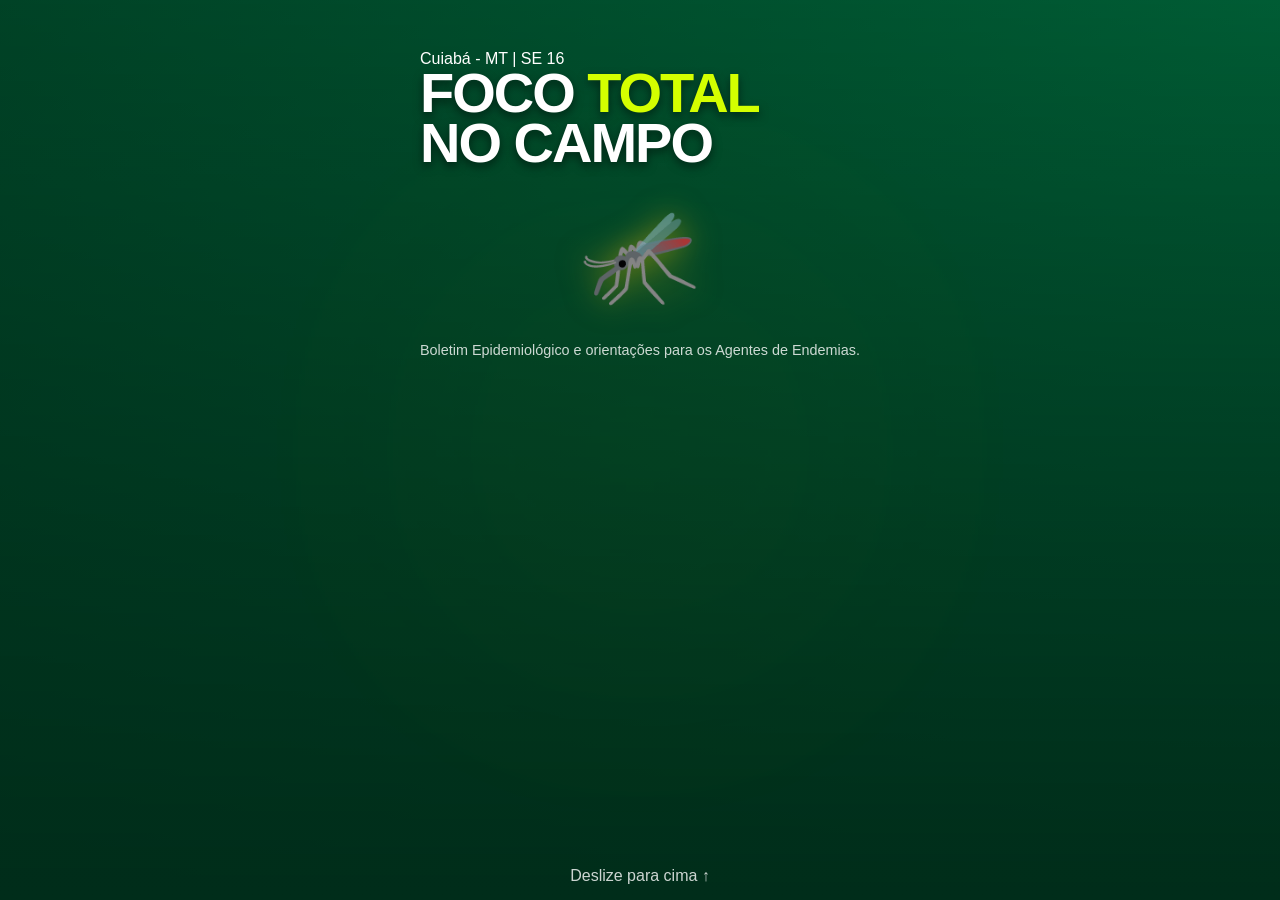
==== boletim-semanal/index.html @ 4e175684 "Criação do portifólio criação do portifólio e compactação dos projetos existentes" ====
<!DOCTYPE html>
<html lang="pt-br">

<head>
    <meta charset="UTF-8">
    <meta name="viewport" content="width=device-width, initial-scale=1.0">
    <title>Informativo ACE - SE 16</title>
    <link rel="stylesheet" href="https://cdn.jsdelivr.net/npm/swiper@11/swiper-bundle.min.css" />
    <link rel="stylesheet" href="style.css">
</head>

<body>

    <div class="swiper">
        <div class="swiper-wrapper">
            <div class="swiper-slide bg-capa">
                <div class="content" style="text-align: left;">
                    <span class="badge">Cuiabá - MT | SE 16</span>
                    <h1>FOCO <span>TOTAL</span><br>NO CAMPO</h1>
                    <div class="icon-main" style="text-align: center;">🦟</div>
                    <p style="font-size: 0.9rem; opacity: 0.8;">
                        Boletim Epidemiológico e orientações para os Agentes de Endemias.
                    </p>
                </div>
                <div class="scroll-hint">Deslize para cima ↑</div>
            </div>

            <div class="swiper-slide">
                <h2 style="margin-bottom: 10px;">BOLETIM<br><span style="color: var(--accent);">EPIDEMIOLÓGICO</span>
                </h2>

                <div class="stats-container">
                    <div class="card-main">
                        <p style="font-size: 0.7rem; letter-spacing: 2px; opacity: 0.8; margin-bottom: 5px;">
                            NOTIFICAÇÕES DENGUE</p>
                        <div style="font-size: 4rem; font-weight: 900; line-height: 1;">636</div>
                        <div
                            style="background: #006b3d; color: var(--accent); display: inline-block; padding: 4px 12px; border-radius: 50px; font-size: 0.7rem; font-weight: bold; margin-top: 10px;">
                            ▼ 63,5% MENOS CASOS
                        </div>
                        <p style="font-size: 0.65rem; margin-top: 10px; opacity: 0.6;">Média caiu para 45,4 este ano.
                        </p>
                    </div>

                    <div class="card-sub">
                        <div style="text-align: left;">
                            <p style="font-size: 0.6rem; opacity: 0.7; text-transform: uppercase;">Trabalho de Campo</p>
                            <div style="font-size: 1.5rem; font-weight: 900;">334.987</div>
                        </div>
                        <div style="font-size: 1.5rem;">🏠</div>
                    </div>

                    <div style="display: grid; grid-template-columns: 1fr 1fr; gap: 10px;">
                        <div class="card-sub" style="padding: 10px 15px;">
                            <span style="font-size: 0.6rem; opacity: 0.7;">CHIKUN.</span>
                            <span style="font-weight: 900;">83</span>
                        </div>
                        <div class="card-sub" style="padding: 10px 15px;">
                            <span style="font-size: 0.6rem; opacity: 0.7;">ZIKA</span>
                            <span style="font-weight: 900;">05</span>
                        </div>
                    </div>
                </div>
            </div>

            <div class="swiper-slide">
                <h2 style="margin-bottom: 10px;">HISTÓRICO <br><span style="color: var(--accent);">COMPARATIVO</span>
                </h2>

                <div class="card"
                    style="padding: 10px; height: 320px; display: flex; align-items: center; justify-content: center;">
                    <iframe src="grafico_dengue.html" style="width: 100%; height: 100%; border: none;"></iframe>
                </div>

                <p style="font-size: 0.6rem; opacity: 0.5; margin-top: 10px;">
                    Toque na linha para ver os detalhes de cada semana.
                </p>
            </div>

            <div class="swiper-slide">
                <h2 style="margin-bottom: 20px;">DOSAGEM<br><span style="color: var(--accent);">VISUAL</span></h2>

                <div class="calc-card"
                    style="display: flex; flex-direction: row; align-items: center; gap: 15px; width: 100%;">

                    <div class="display-wrapper"
                        style="flex: 1; display: flex; flex-direction: column; align-items: center; padding-left: 10px;">
                        <div id="imgDeposito"
                            style="font-size: 7rem; margin-bottom: 15px; transition: 0.3s; filter: drop-shadow(0 10px 15px rgba(0,0,0,0.3));">
                            🛢️</div>

                        <div class="visual-data" style="text-align: center;">
                            <span id="txtVolume" style="font-size: 2.2rem; font-weight: 900; color: white;">50L</span>
                            <div
                                style="height: 2px; background: var(--accent); margin: 5px 0; border-radius: 5px; width: 80px; margin: 5px auto;">
                            </div>
                            <span id="txtDose"
                                style="font-size: 3.2rem; font-weight: 900; color: var(--accent);">0,5</span>
                            <p style="font-size: 0.7rem; opacity: 0.6; text-transform: uppercase; letter-spacing: 1px;">
                                Gramas / Colheres</p>
                        </div>
                    </div>

                    <div class="slider-wrapper" style="width: 60px; display: flex; justify-content: center;">
                        <input type="range" min="1" max="7" value="1" step="1" id="volumeSlider"
                            oninput="atualizarDoseVisual()">
                    </div>

                </div>

                <p style="font-size: 0.6rem; opacity: 0.4; margin-top: 25px;">*Arraste a barra amarela para ajustar</p>
            </div>

            <div class="swiper-slide">
                <h2>Reunião Semanal <br><small style="color: var(--accent);">SE 16 | 20 de
                        Abril</small></h2>

                <div class="table-container card">
                    <table>
                        <thead>
                            <tr>
                                <th>Regional</th>
                                <th>Horário</th>
                            </tr>
                        </thead>
                        <tbody>
                            <tr>
                                <td><strong>SUL</strong></td>
                                <td>08:00 às 09:30</td>
                            </tr>
                            <tr>
                                <td><strong>OESTE</strong></td>
                                <td>09:30 às 11:00</td>
                            </tr>
                            <tr>
                                <td><strong>LESTE</strong></td>
                                <td>13:30 às 15:00</td>
                            </tr>
                            <tr>
                                <td><strong>NORTE</strong></td>
                                <td>15:00 às 16:30</td>
                            </tr>
                        </tbody>
                    </table>
                </div>

                <p style="font-size: 0.7rem; margin-top: 15px; opacity: 0.6; padding: 0 20px;">
                    Pautas: Entrega de serviço (Rotina, PE, Pendências e RG). [cite: 121]
                </p>
            </div>
            <div class="swiper-slide">
                <h2 style="margin-bottom: 20px; font-weight: 900; line-height: 1;">LINHAS<br>
                    <span style="color: var(--accent);">DIRETAS</span>
                </h2>

                <div class="contact-grid">
                    <a href="tel:08006466115" class="contact-card">
                        <div class="contact-icon-circle bg-agua">💧</div>
                        <span class="contact-label">Água Cuiabá</span>
                        <span class="contact-sub">Vazamentos</span>
                    </a>

                    <a href="tel:6536455500" class="contact-card">
                        <div class="contact-icon-circle bg-limp">♻️</div>
                        <span class="contact-label">Limpurb</span>
                        <span class="contact-sub">Entulhos</span>
                    </a>

                    <a href="tel:6533186059" class="contact-card">
                        <div class="contact-icon-circle bg-zoo">🐾</div>
                        <span class="contact-label">Zoonoses</span>
                        <span class="contact-sub">Animais/Vetor</span>
                    </a>

                    <a href="tel:6536169614" class="contact-card">
                        <div class="contact-icon-circle bg-ordem">🏗️</div>
                        <span class="contact-label">O. Pública</span>
                        <span class="contact-sub">Terrenos</span>
                    </a>
                </div>

                <p style="margin-top: 20px; font-size: 0.6rem; opacity: 0.5;">Toque para ligar agora.</p>
            </div>
        </div>
    </div>

    <script src="https://cdn.jsdelivr.net/npm/swiper@11/swiper-bundle.min.js"></script>
    <script src="script.js"></script>
</body>

</html>
---- boletim-semanal/style.css ----
:root {
    /* Paleta Cuiabá Premium */
    --primary-green: #004d2c;
    /* Verde bandeira escuro */
    --accent: #d4ff00;
    /* Amarelo neon para destaque */
    --white: #ffffff;
    --bg-gradient: radial-gradient(circle at top right, #006b3d 0%, #002d1a 100%);
}

body,
html {
    margin: 0;
    padding: 0;
    background: var(--bg-gradient);
    background-attachment: fixed;
    /* O fundo não se move no deslize, dando profundidade */
    color: var(--white);
    font-family: 'Inter', sans-serif;
    min-height: 100vh;
}

/* Camada de Textura de Ruído */
body::before {
    content: "";
    top: 0;
    left: 0;
    width: 100%;
    height: 100%;
    /* Gerador de ruído via SVG */
    background-image: url("data:image/svg+xml,%3Csvg viewBox='0 0 200 200' xmlns='http://www.w3.org/2000/svg'%3E%3Cfilter id='noiseFilter'%3E%3CfeTurbulence type='fractalNoise' baseFrequency='0.65' numOctaves='3' stitchTiles='stitch'/%3E%3C/filter%3E%3Crect width='100%25' height='100%25' filter='url(%23noiseFilter)'/%3E%3C/svg%3E");
    opacity: 0.05;
    /* Ajuste aqui: 0.05 é sutil, 0.10 é bem visível */
    pointer-events: none;
    /* Garante que você consiga clicar nos botões por baixo dela */
    z-index: 9999;
    /* Fica por cima de tudo para dar a textura unificada */
}

.swiper {
    width: 100%;
    height: 100vh;
    /* Garante que cada slide ocupe a tela inteira */
    background: transparent;
}

/*Fixar as posições dos slides (exceto o principal)*/
.swiper-slide {
    display: flex;
    flex-direction: column;
    align-items: center;
    justify-content: flex-start;
    /* Alinha ao topo para o conteúdo começar lá */
    padding: 50px 20px;
    height: 100%;
    box-sizing: border-box;
}

/* O título fica fixo onde o padding do slide termina */
.swiper-slide h2 {
    margin-bottom: 20px;
    /* Espaço mínimo abaixo do título */
    flex-shrink: 0;
}

.swiper-slide::after {
    content: "";
    position: absolute;
    top: 50%;
    left: 50%;
    width: 300px;
    height: 300px;
    background: var(--accent);
    filter: blur(150px);
    opacity: 0.05;
    /* Brilho amarelo muito sutil */
    z-index: -1;
    transform: translate(-50%, -50%);
}

.card,
.contact-card {
    background: rgba(255, 255, 255, 0.08);
    /* Branco translúcido */
    backdrop-filter: blur(20px);
    -webkit-backdrop-filter: blur(20px);
    border: 1px solid rgba(255, 255, 255, 0.15);
    /* Borda fina branca */
    border-radius: 28px;
    box-shadow: 0 15px 35px rgba(0, 0, 0, 0.2);
}

/* Container que organiza os blocos de dados */
.stats-container {
    display: flex;
    flex-direction: column;
    gap: 15px;
    /* Espaçamento fixo entre os cards */
    width: 100%;
    margin-top: 10px;
}

/* Deixando o card principal de Dengue mais imponente */
.card-main {
    background: rgba(255, 255, 255, 0.1);
    border-left: 5px solid var(--accent);
    /* Detalhe em amarelo na borda */
    padding: 25px 15px;
    border-radius: 20px;
    text-align: center;
}

.card-sub {
    background: rgba(255, 255, 255, 0.05);
    padding: 15px;
    border-radius: 18px;
    display: flex;
    justify-content: space-between;
    align-items: center;
}

/* Animação quando o slide entra na tela */
.swiper-slide-active .card {
    transform: translateY(0);
    opacity: 1;
}

h1 {
    font-size: 3rem;
    font-weight: 900;
    line-height: 0.9;
    margin: 0;
    letter-spacing: -2px;
}

h1 span {
    color: var(--accent);
}

.big-number {
    font-size: 4.5rem;
    font-weight: 900;
    background: linear-gradient(to bottom, #ffffff, #888888);

    /* 1. Primeiro o prefixo para Safari/Chrome/iOS */
    -webkit-background-clip: text;

    /* 2. Depois a propriedade padrão para compatibilidade total */
    background-clip: text;

    /* 3. Preenchimento transparente para mostrar o gradiente */
    -webkit-text-fill-color: transparent;
    color: transparent;

    line-height: 1;
    margin: 10px 0;
}

/* Badge de Queda (Dados SE 16) */
.drop-badge {
    background: rgba(0, 242, 173, 0.2);
    color: var(--success);
    padding: 6px 12px;
    border-radius: 50px;
    font-size: 0.8rem;
    font-weight: bold;
    border: 1px solid var(--success);
}

/* Estilo Específico para o Slide de Capa */
.bg-capa {
    background: linear-gradient(180deg, rgba(0, 77, 44, 0.5) 0%, #002d1a 100%),
        url('sua-imagem-de-fundo.jpg');
    background-size: cover;
    background-position: center;
}

/* Tipografia de Impacto na Capa */
.bg-capa h1 {
    font-size: 3.5rem;
    /* Bem grande mesmo */
    font-weight: 900;
    line-height: 0.9;
    letter-spacing: -2px;
    text-shadow: 0 4px 10px rgba(0, 0, 0, 0.5);
    /* Sombra para ler bem */
}

/* Estilo do Ícone Principal na Capa */
.icon-main {
    align-items: center;
    justify-content: center;
    font-size: 6rem;
    margin: 30px 0;
    filter: drop-shadow(0 0 15px rgba(255, 204, 0, 0.5));
    /* Brilho amarelo */
}

/* Botões de Contato Estilizados */
.contact-grid {
    width: 100%;
    display: grid;
    grid-template-columns: 1fr 1fr;
    gap: 10px;
}

.btn-premium {
    background: var(--glass);
    border: 1px solid var(--glass-border);
    color: white;
    padding: 20px;
    border-radius: 18px;
    text-decoration: none;
    font-size: 0.9rem;
    font-weight: bold;
    display: flex;
    flex-direction: column;
    align-items: center;
    gap: 10px;
}

/* Container da Tabela com efeito de vidro */
.table-container {
    width: 100%;
    background: rgba(255, 255, 255, 0.05);
    backdrop-filter: blur(12px);
    -webkit-backdrop-filter: blur(12px);
    border: 1px solid rgba(255, 255, 255, 0.1);
    border-radius: 24px;
    overflow: hidden;
    /* Garante que o brilho do header respeite o arredondamento */
    box-shadow: 0 20px 40px rgba(0, 0, 0, 0.4);
}

table {
    width: 100%;
    font-size: 0.95rem;
}

/* Cabeçalho Premium */
thead th {
    background: rgba(255, 204, 0, 0.15);
    /* Amarelo sutil */
    color: #ffcc00;
    /* Amarelo alerta do boletim */
    text-transform: uppercase;
    letter-spacing: 1.5px;
    font-size: 0.75rem;
    padding: 18px;
    text-align: left;
    border-bottom: 2px solid rgba(255, 204, 0, 0.3);
}

/* Linhas da Tabela */
tbody td {
    padding: 16px 18px;
    color: rgba(255, 255, 255, 0.9);
    border-bottom: 1px solid rgba(255, 255, 255, 0.05);
}

/* Efeito de destaque na regional */
tbody td strong {
    color: #fff;
    font-weight: 600;
    display: block;
}

/* Zebra Striping sutil para leitura rápida no campo */
tbody tr:nth-child(even) {
    background: rgba(255, 255, 255, 0.02);
}

/* Destaque ao passar o mouse ou tocar */
tbody tr:active {
    background: rgba(255, 204, 0, 0.1);
}

/* Container do Indicador de Deslize */
.scroll-hint {
    position: absolute;
    bottom: 15px;
    left: 50%;
    transform: translateX(-50%);
    display: flex;
    flex-direction: column;
    align-items: center;
    gap: 8px;
    opacity: 0.8;
    z-index: 20;
    pointer-events: none;
    /* Não atrapalha cliques em botões próximos */
}

.scroll-hint span {
    font-size: 0.7rem;
    text-transform: uppercase;
    letter-spacing: 3px;
    font-weight: 800;
    color: var(--accent);
}

/* Ícone com animação de pulo */
.scroll-icon {
    font-size: 1.5rem;
    animation: bounce 2s infinite;
    color: white;
}

@keyframes bounce {

    0%,
    20%,
    50%,
    80%,
    100% {
        transform: translateY(0);
    }

    40% {
        transform: translateY(-10px);
    }

    60% {
        transform: translateY(-5px);
    }
}

/* Container da Grade de Contatos */
.contact-grid {
    display: grid;
    grid-template-columns: 1fr 1fr;
    gap: 12px;
    /* Reduzi o espaço entre eles */
    width: 80%;
    padding: 10px;
}

.contact-icon-circle {
    width: 40px;
    /* Reduzi de 50px */
    height: 40px;
    /* Reduzi de 50px */
    font-size: 1.2rem;
}

.contact-label {
    font-size: 1rem;
    /* Fonte um pouco menor para não quebrar linha */
}

.slider-container {
    height: 250px;
    display: flex;
    align-items: center;
}

/* Container que envolve a barra */
.slider-wrapper {
    height: 300px;
    width: 60px;
    display: flex;
    justify-content: center;
    /* Centraliza a barra horizontalmente no wrapper */
    align-items: center;
    /* Centraliza verticalmente */
    background: rgba(255, 255, 255, 0.05);
    /* Um fundo sutil para guiar o dedo */
    border-radius: 40px;
    touch-action: none;
}

#volumeSlider {
    -webkit-appearance: none;
    appearance: none;
    width: 12px;
    /* Largura da trilha cinza */
    height: 250px;
    /* Altura da trilha */
    background: rgba(255, 255, 255, 0.1);
    border-radius: 10px;
    outline: none;
    cursor: pointer;

    /* Força a orientação vertical corretamente */
    -webkit-appearance: slider-vertical;
    writing-mode: bt-lr;
}

/* Ajuste para o Chrome/Safari Mobile (Bolinha) */
#volumeSlider::-webkit-slider-thumb {
    -webkit-appearance: none;
    width: 38px;
    height: 38px;
    background: var(--accent);
    border-radius: 50%;
    box-shadow: 0 0 15px rgba(212, 255, 0, 0.5);
    /* Remove deslocamentos que podem desalinhá-lo da trilha */
    margin: 0;
}

/* O Card de Contato Premium */
.contact-card {
    background: rgba(255, 255, 255, 0.05);
    backdrop-filter: blur(15px);
    -webkit-backdrop-filter: blur(15px);
    border: 1px solid rgba(255, 255, 255, 0.1);
    border-radius: 24px;
    padding: 20px;
    text-decoration: none;
    display: flex;
    flex-direction: column;
    align-items: center;
    justify-content: center;
    transition: all 0.3s cubic-bezier(0.175, 0.885, 0.32, 1.275);
    position: relative;
    overflow: hidden;
}

/* Efeito de Clique (Feedback tátil visual) */
.contact-card:active {
    transform: scale(0.9);
    background: rgba(255, 255, 255, 0.15);
}

/* Ícone do Círculo de Fundo */
.contact-icon-circle {
    width: 50px;
    height: 50px;
    border-radius: 50%;
    display: flex;
    align-items: center;
    justify-content: center;
    font-size: 1.5rem;
    margin-bottom: 12px;
    box-shadow: 0 8px 15px rgba(0, 0, 0, 0.3);
}

/* Cores específicas para cada serviço (Dados do Boletim) */
.bg-agua {
    background: linear-gradient(135deg, #00c6ff, #0072ff);
}

.bg-limp {
    background: linear-gradient(135deg, #2ecc71, #27ae60);
}

.bg-zoo {
    background: linear-gradient(135deg, #f39c12, #d35400);
}

.bg-ordem {
    background: linear-gradient(135deg, #e74c3c, #c0392b);
}

.contact-label {
    color: #fff;
    font-size: 0.8rem;
    font-weight: 800;
    text-transform: uppercase;
    letter-spacing: 1px;
    text-align: center;
}

.contact-sub {
    color: rgba(255, 255, 255, 0.5);
    font-size: 0.6rem;
    margin-top: 4px;
}
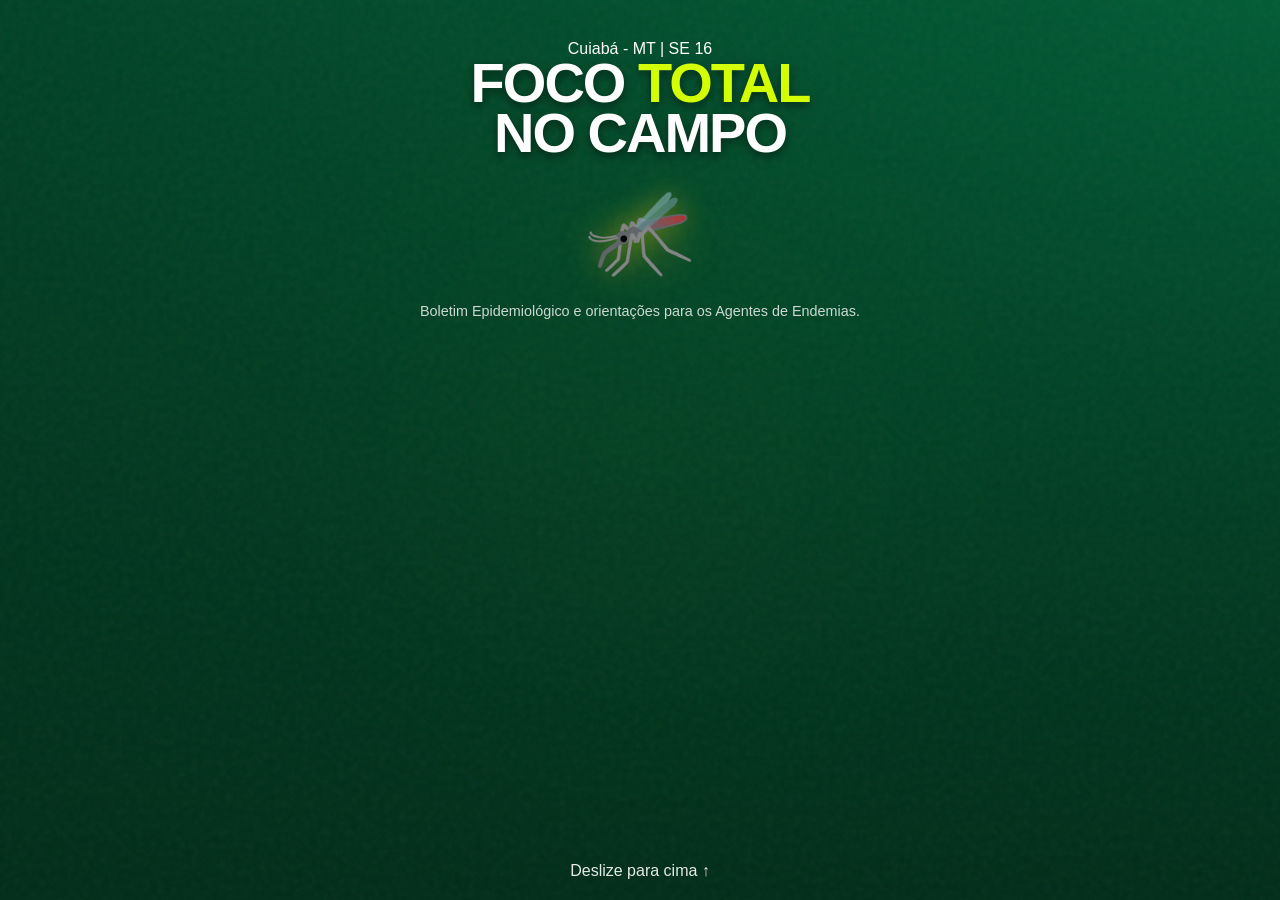
==== commit ff723039: "Mais updates de alinhamento" ====
--- a/boletim-semanal/index.html
+++ b/boletim-semanal/index.html
@@ -14,10 +14,13 @@
     <div class="swiper">
         <div class="swiper-wrapper">
             <div class="swiper-slide bg-capa">
-                <div class="content" style="text-align: left;">
+                <div class="content" style="text-align: center; width: 100%;">
                     <span class="badge">Cuiabá - MT | SE 16</span>
+
                     <h1>FOCO <span>TOTAL</span><br>NO CAMPO</h1>
+
                     <div class="icon-main" style="text-align: center;">🦟</div>
+
                     <p style="font-size: 0.9rem; opacity: 0.8;">
                         Boletim Epidemiológico e orientações para os Agentes de Endemias.
                     </p>
--- a/boletim-semanal/style.css
+++ b/boletim-semanal/style.css
@@ -1,9 +1,7 @@
 :root {
     /* Paleta Cuiabá Premium */
     --primary-green: #004d2c;
-    /* Verde bandeira escuro */
     --accent: #d4ff00;
-    /* Amarelo neon para destaque */
     --white: #ffffff;
     --bg-gradient: radial-gradient(circle at top right, #006b3d 0%, #002d1a 100%);
 }
@@ -14,52 +12,62 @@
     padding: 0;
     background: var(--bg-gradient);
     background-attachment: fixed;
-    /* O fundo não se move no deslize, dando profundidade */
     color: var(--white);
     font-family: 'Inter', sans-serif;
     min-height: 100vh;
+    overflow: hidden;
+    /* Evita scrolls fantasmas fora do Swiper */
 }
 
 /* Camada de Textura de Ruído */
 body::before {
     content: "";
+    position: fixed;
+    /* Mudado de top/left soltos para fixed completo */
     top: 0;
     left: 0;
     width: 100%;
     height: 100%;
-    /* Gerador de ruído via SVG */
     background-image: url("data:image/svg+xml,%3Csvg viewBox='0 0 200 200' xmlns='http://www.w3.org/2000/svg'%3E%3Cfilter id='noiseFilter'%3E%3CfeTurbulence type='fractalNoise' baseFrequency='0.65' numOctaves='3' stitchTiles='stitch'/%3E%3C/filter%3E%3Crect width='100%25' height='100%25' filter='url(%23noiseFilter)'/%3E%3C/svg%3E");
     opacity: 0.05;
-    /* Ajuste aqui: 0.05 é sutil, 0.10 é bem visível */
     pointer-events: none;
-    /* Garante que você consiga clicar nos botões por baixo dela */
     z-index: 9999;
-    /* Fica por cima de tudo para dar a textura unificada */
 }
 
 .swiper {
     width: 100%;
     height: 100vh;
-    /* Garante que cada slide ocupe a tela inteira */
     background: transparent;
 }
 
-/*Fixar as posições dos slides (exceto o principal)*/
+/* --- FIXAÇÃO E CORREÇÃO DOS SLIDES --- */
 .swiper-slide {
     display: flex;
     flex-direction: column;
     align-items: center;
     justify-content: flex-start;
-    /* Alinha ao topo para o conteúdo começar lá */
-    padding: 50px 20px;
+    text-align: center;
+    padding: 40px 20px;
+    /* Reduzido levemente para dar respiro em telas de 16:9 */
     height: 100%;
     box-sizing: border-box;
-}
-
-/* O título fica fixo onde o padding do slide termina */
+    position: relative;
+    /* CRÍTICO: Permite que o scroll-hint se posicione perfeitamente aqui dentro */
+}
+
+/* Tratamento cirúrgico para a Capa não quebrar */
+.swiper-slide.bg-capa {
+    justify-content: space-between;
+    /* Empurra o scroll-hint fixo para o rodapé nativo */
+    padding-bottom: 60px;
+    /* Abre espaço de segurança para a dica flutuante */
+}
+
 .swiper-slide h2 {
+    width: 100%;
+    text-align: center;
+    margin-top: 0;
     margin-bottom: 20px;
-    /* Espaço mínimo abaixo do título */
     flex-shrink: 0;
 }
 
@@ -73,38 +81,31 @@
     background: var(--accent);
     filter: blur(150px);
     opacity: 0.05;
-    /* Brilho amarelo muito sutil */
     z-index: -1;
     transform: translate(-50%, -50%);
 }
 
-.card,
-.contact-card {
+/* --- COMPONENTES VISUAIS --- */
+.card {
     background: rgba(255, 255, 255, 0.08);
-    /* Branco translúcido */
     backdrop-filter: blur(20px);
     -webkit-backdrop-filter: blur(20px);
     border: 1px solid rgba(255, 255, 255, 0.15);
-    /* Borda fina branca */
     border-radius: 28px;
     box-shadow: 0 15px 35px rgba(0, 0, 0, 0.2);
 }
 
-/* Container que organiza os blocos de dados */
 .stats-container {
     display: flex;
     flex-direction: column;
     gap: 15px;
-    /* Espaçamento fixo entre os cards */
     width: 100%;
     margin-top: 10px;
 }
 
-/* Deixando o card principal de Dengue mais imponente */
 .card-main {
     background: rgba(255, 255, 255, 0.1);
     border-left: 5px solid var(--accent);
-    /* Detalhe em amarelo na borda */
     padding: 25px 15px;
     border-radius: 20px;
     text-align: center;
@@ -117,12 +118,6 @@
     display: flex;
     justify-content: space-between;
     align-items: center;
-}
-
-/* Animação quando o slide entra na tela */
-.swiper-slide-active .card {
-    transform: translateY(0);
-    opacity: 1;
 }
 
 h1 {
@@ -137,37 +132,7 @@
     color: var(--accent);
 }
 
-.big-number {
-    font-size: 4.5rem;
-    font-weight: 900;
-    background: linear-gradient(to bottom, #ffffff, #888888);
-
-    /* 1. Primeiro o prefixo para Safari/Chrome/iOS */
-    -webkit-background-clip: text;
-
-    /* 2. Depois a propriedade padrão para compatibilidade total */
-    background-clip: text;
-
-    /* 3. Preenchimento transparente para mostrar o gradiente */
-    -webkit-text-fill-color: transparent;
-    color: transparent;
-
-    line-height: 1;
-    margin: 10px 0;
-}
-
-/* Badge de Queda (Dados SE 16) */
-.drop-badge {
-    background: rgba(0, 242, 173, 0.2);
-    color: var(--success);
-    padding: 6px 12px;
-    border-radius: 50px;
-    font-size: 0.8rem;
-    font-weight: bold;
-    border: 1px solid var(--success);
-}
-
-/* Estilo Específico para o Slide de Capa */
+/* --- AJUSTES DA CAPA --- */
 .bg-capa {
     background: linear-gradient(180deg, rgba(0, 77, 44, 0.5) 0%, #002d1a 100%),
         url('sua-imagem-de-fundo.jpg');
@@ -175,120 +140,35 @@
     background-position: center;
 }
 
-/* Tipografia de Impacto na Capa */
 .bg-capa h1 {
     font-size: 3.5rem;
-    /* Bem grande mesmo */
     font-weight: 900;
     line-height: 0.9;
     letter-spacing: -2px;
     text-shadow: 0 4px 10px rgba(0, 0, 0, 0.5);
-    /* Sombra para ler bem */
-}
-
-/* Estilo do Ícone Principal na Capa */
+}
+
 .icon-main {
-    align-items: center;
-    justify-content: center;
-    font-size: 6rem;
-    margin: 30px 0;
+    font-size: clamp(3.5rem, 10vh, 5.5rem);
+    /* Protege contra telas pequenas empurrarem o layout */
+    margin: 20px 0;
     filter: drop-shadow(0 0 15px rgba(255, 204, 0, 0.5));
-    /* Brilho amarelo */
-}
-
-/* Botões de Contato Estilizados */
-.contact-grid {
-    width: 100%;
-    display: grid;
-    grid-template-columns: 1fr 1fr;
-    gap: 10px;
-}
-
-.btn-premium {
-    background: var(--glass);
-    border: 1px solid var(--glass-border);
-    color: white;
-    padding: 20px;
-    border-radius: 18px;
-    text-decoration: none;
-    font-size: 0.9rem;
-    font-weight: bold;
-    display: flex;
-    flex-direction: column;
-    align-items: center;
-    gap: 10px;
-}
-
-/* Container da Tabela com efeito de vidro */
-.table-container {
-    width: 100%;
-    background: rgba(255, 255, 255, 0.05);
-    backdrop-filter: blur(12px);
-    -webkit-backdrop-filter: blur(12px);
-    border: 1px solid rgba(255, 255, 255, 0.1);
-    border-radius: 24px;
-    overflow: hidden;
-    /* Garante que o brilho do header respeite o arredondamento */
-    box-shadow: 0 20px 40px rgba(0, 0, 0, 0.4);
-}
-
-table {
-    width: 100%;
-    font-size: 0.95rem;
-}
-
-/* Cabeçalho Premium */
-thead th {
-    background: rgba(255, 204, 0, 0.15);
-    /* Amarelo sutil */
-    color: #ffcc00;
-    /* Amarelo alerta do boletim */
-    text-transform: uppercase;
-    letter-spacing: 1.5px;
-    font-size: 0.75rem;
-    padding: 18px;
-    text-align: left;
-    border-bottom: 2px solid rgba(255, 204, 0, 0.3);
-}
-
-/* Linhas da Tabela */
-tbody td {
-    padding: 16px 18px;
-    color: rgba(255, 255, 255, 0.9);
-    border-bottom: 1px solid rgba(255, 255, 255, 0.05);
-}
-
-/* Efeito de destaque na regional */
-tbody td strong {
-    color: #fff;
-    font-weight: 600;
-    display: block;
-}
-
-/* Zebra Striping sutil para leitura rápida no campo */
-tbody tr:nth-child(even) {
-    background: rgba(255, 255, 255, 0.02);
-}
-
-/* Destaque ao passar o mouse ou tocar */
-tbody tr:active {
-    background: rgba(255, 204, 0, 0.1);
-}
-
-/* Container do Indicador de Deslize */
+}
+
+/* --- SOLUÇÃO DO SCROLL HINT (MUDANÇA DE COMPORTAMENTO) --- */
 .scroll-hint {
     position: absolute;
-    bottom: 15px;
+    bottom: 20px;
+    /* Fixado em relação ao slide pai ativo */
     left: 50%;
     transform: translateX(-50%);
     display: flex;
     flex-direction: column;
     align-items: center;
-    gap: 8px;
-    opacity: 0.8;
+    gap: 4px;
+    opacity: 0.9;
     z-index: 20;
     pointer-events: none;
-    /* Não atrapalha cliques em botões próximos */
 }
 
 .scroll-hint span {
@@ -297,13 +177,6 @@
     letter-spacing: 3px;
     font-weight: 800;
     color: var(--accent);
-}
-
-/* Ícone com animação de pulo */
-.scroll-icon {
-    font-size: 1.5rem;
-    animation: bounce 2s infinite;
-    color: white;
 }
 
 @keyframes bounce {
@@ -325,117 +198,62 @@
     }
 }
 
-/* Container da Grade de Contatos */
+/* --- CENTRALIZADOR ESPECÍFICO DA DOSAGEM VISUAL --- */
+.swiper-slide .calc-card {
+    justify-content: center !important;
+    margin: auto 0;
+    /* Auto margin joga o card de cálculo pro centro vertical perfeito do slide */
+}
+
+.swiper-slide .display-wrapper {
+    padding-left: 0 !important;
+    /* Remove o padding que desalinhava o balde à esquerda */
+    align-items: center !important;
+}
+
+/* --- GRADE DE CONTATOS E TABELAS --- */
 .contact-grid {
     display: grid;
     grid-template-columns: 1fr 1fr;
     gap: 12px;
-    /* Reduzi o espaço entre eles */
-    width: 80%;
-    padding: 10px;
-}
-
-.contact-icon-circle {
-    width: 40px;
-    /* Reduzi de 50px */
-    height: 40px;
-    /* Reduzi de 50px */
-    font-size: 1.2rem;
-}
-
-.contact-label {
-    font-size: 1rem;
-    /* Fonte um pouco menor para não quebrar linha */
-}
-
-.slider-container {
-    height: 250px;
-    display: flex;
-    align-items: center;
-}
-
-/* Container que envolve a barra */
-.slider-wrapper {
-    height: 300px;
-    width: 60px;
-    display: flex;
-    justify-content: center;
-    /* Centraliza a barra horizontalmente no wrapper */
-    align-items: center;
-    /* Centraliza verticalmente */
-    background: rgba(255, 255, 255, 0.05);
-    /* Um fundo sutil para guiar o dedo */
-    border-radius: 40px;
-    touch-action: none;
-}
-
-#volumeSlider {
-    -webkit-appearance: none;
-    appearance: none;
-    width: 12px;
-    /* Largura da trilha cinza */
-    height: 250px;
-    /* Altura da trilha */
-    background: rgba(255, 255, 255, 0.1);
-    border-radius: 10px;
-    outline: none;
-    cursor: pointer;
-
-    /* Força a orientação vertical corretamente */
-    -webkit-appearance: slider-vertical;
-    writing-mode: bt-lr;
-}
-
-/* Ajuste para o Chrome/Safari Mobile (Bolinha) */
-#volumeSlider::-webkit-slider-thumb {
-    -webkit-appearance: none;
-    width: 38px;
-    height: 38px;
-    background: var(--accent);
-    border-radius: 50%;
-    box-shadow: 0 0 15px rgba(212, 255, 0, 0.5);
-    /* Remove deslocamentos que podem desalinhá-lo da trilha */
-    margin: 0;
-}
-
-/* O Card de Contato Premium */
+    width: 100%;
+    /* Corrigido de 80% para 100% combinando com os padrões de card */
+    box-sizing: border-box;
+}
+
 .contact-card {
     background: rgba(255, 255, 255, 0.05);
     backdrop-filter: blur(15px);
     -webkit-backdrop-filter: blur(15px);
     border: 1px solid rgba(255, 255, 255, 0.1);
     border-radius: 24px;
-    padding: 20px;
+    padding: 15px;
+    /* Reduzido levemente para encaixar em telas menores */
     text-decoration: none;
     display: flex;
     flex-direction: column;
     align-items: center;
     justify-content: center;
     transition: all 0.3s cubic-bezier(0.175, 0.885, 0.32, 1.275);
-    position: relative;
-    overflow: hidden;
-}
-
-/* Efeito de Clique (Feedback tátil visual) */
+}
+
 .contact-card:active {
-    transform: scale(0.9);
+    transform: scale(0.95);
     background: rgba(255, 255, 255, 0.15);
 }
 
-/* Ícone do Círculo de Fundo */
 .contact-icon-circle {
-    width: 50px;
-    height: 50px;
+    width: 44px;
+    height: 44px;
     border-radius: 50%;
     display: flex;
     align-items: center;
     justify-content: center;
-    font-size: 1.5rem;
-    margin-bottom: 12px;
+    font-size: 1.3rem;
+    margin-bottom: 8px;
     box-shadow: 0 8px 15px rgba(0, 0, 0, 0.3);
 }
 
-/* Cores específicas para cada serviço (Dados do Boletim) */
 .bg-agua {
     background: linear-gradient(135deg, #00c6ff, #0072ff);
 }
@@ -465,4 +283,89 @@
     color: rgba(255, 255, 255, 0.5);
     font-size: 0.6rem;
     margin-top: 4px;
+}
+
+/* --- AJUSTES DO SLIDER VERTICAL --- */
+.slider-wrapper {
+    height: 260px;
+    /* Casado perfeitamente com a altura do slider */
+    width: 50px;
+    display: flex;
+    justify-content: center;
+    align-items: center;
+    background: rgba(255, 255, 255, 0.05);
+    border-radius: 40px;
+    touch-action: none;
+}
+
+#volumeSlider {
+    -webkit-appearance: none;
+    appearance: none;
+    width: 8px;
+    height: 220px;
+    background: rgba(255, 255, 255, 0.1);
+    border-radius: 10px;
+    outline: none;
+    cursor: pointer;
+    -webkit-appearance: slider-vertical;
+    writing-mode: bt-lr;
+}
+
+#volumeSlider::-webkit-slider-thumb {
+    -webkit-appearance: none;
+    width: 32px;
+    height: 32px;
+    background: var(--accent);
+    border-radius: 50%;
+    box-shadow: 0 0 15px rgba(212, 255, 0, 0.5);
+    margin: 0;
+}
+
+/* --- TABELAS --- */
+.table-container {
+    width: 100%;
+    background: rgba(255, 255, 255, 0.05);
+    backdrop-filter: blur(12px);
+    -webkit-backdrop-filter: blur(12px);
+    border: 1px solid rgba(255, 255, 255, 0.1);
+    border-radius: 24px;
+    overflow: hidden;
+    box-shadow: 0 20px 40px rgba(0, 0, 0, 0.4);
+}
+
+table {
+    width: 100%;
+    font-size: 0.95rem;
+    border-collapse: collapse;
+}
+
+thead th {
+    background: rgba(255, 204, 0, 0.15);
+    color: #ffcc00;
+    text-transform: uppercase;
+    letter-spacing: 1.5px;
+    font-size: 0.75rem;
+    padding: 14px;
+    text-align: left;
+    border-bottom: 2px solid rgba(255, 204, 0, 0.3);
+}
+
+tbody td {
+    padding: 12px 14px;
+    color: rgba(255, 255, 255, 0.9);
+    border-bottom: 1px solid rgba(255, 255, 255, 0.05);
+}
+
+tbody td strong {
+    color: #fff;
+    font-weight: 600;
+    display: block;
+}
+
+tbody tr:nth-child(even) {
+    background: rgba(255, 255, 255, 0.02);
+}
+
+tbody tr:active {
+    background: rgba(255, 204, 0, 0.1);
 }
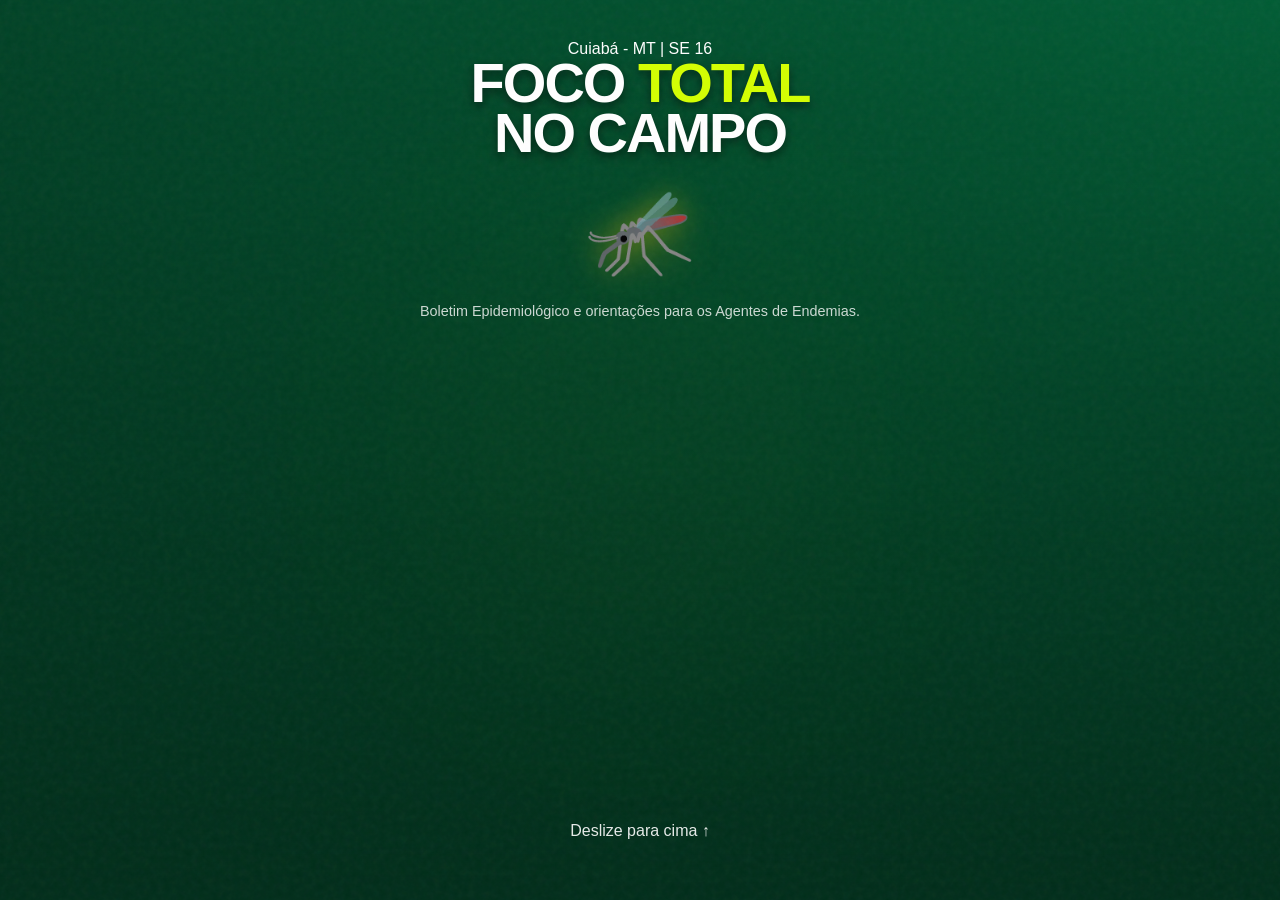
==== commit 01831959: "Add files via upload" ====
--- a/boletim-semanal/index.html
+++ b/boletim-semanal/index.html
@@ -24,8 +24,8 @@
                     <p style="font-size: 0.9rem; opacity: 0.8;">
                         Boletim Epidemiológico e orientações para os Agentes de Endemias.
                     </p>
+                    <div class="scroll-hint">Deslize para cima ↑</div>
                 </div>
-                <div class="scroll-hint">Deslize para cima ↑</div>
             </div>
 
             <div class="swiper-slide">
@@ -111,7 +111,7 @@
 
                 </div>
 
-                <p style="font-size: 0.6rem; opacity: 0.4; margin-top: 25px;">*Arraste a barra amarela para ajustar</p>
+                <p style="font-size: 0.6rem; opacity: 0.4;">*Arraste a barra amarela para ajustar</p>
             </div>
 
             <div class="swiper-slide">
--- a/boletim-semanal/style.css
+++ b/boletim-semanal/style.css
@@ -158,7 +158,7 @@
 /* --- SOLUÇÃO DO SCROLL HINT (MUDANÇA DE COMPORTAMENTO) --- */
 .scroll-hint {
     position: absolute;
-    bottom: 20px;
+    bottom: 60px;
     /* Fixado em relação ao slide pai ativo */
     left: 50%;
     transform: translateX(-50%);
